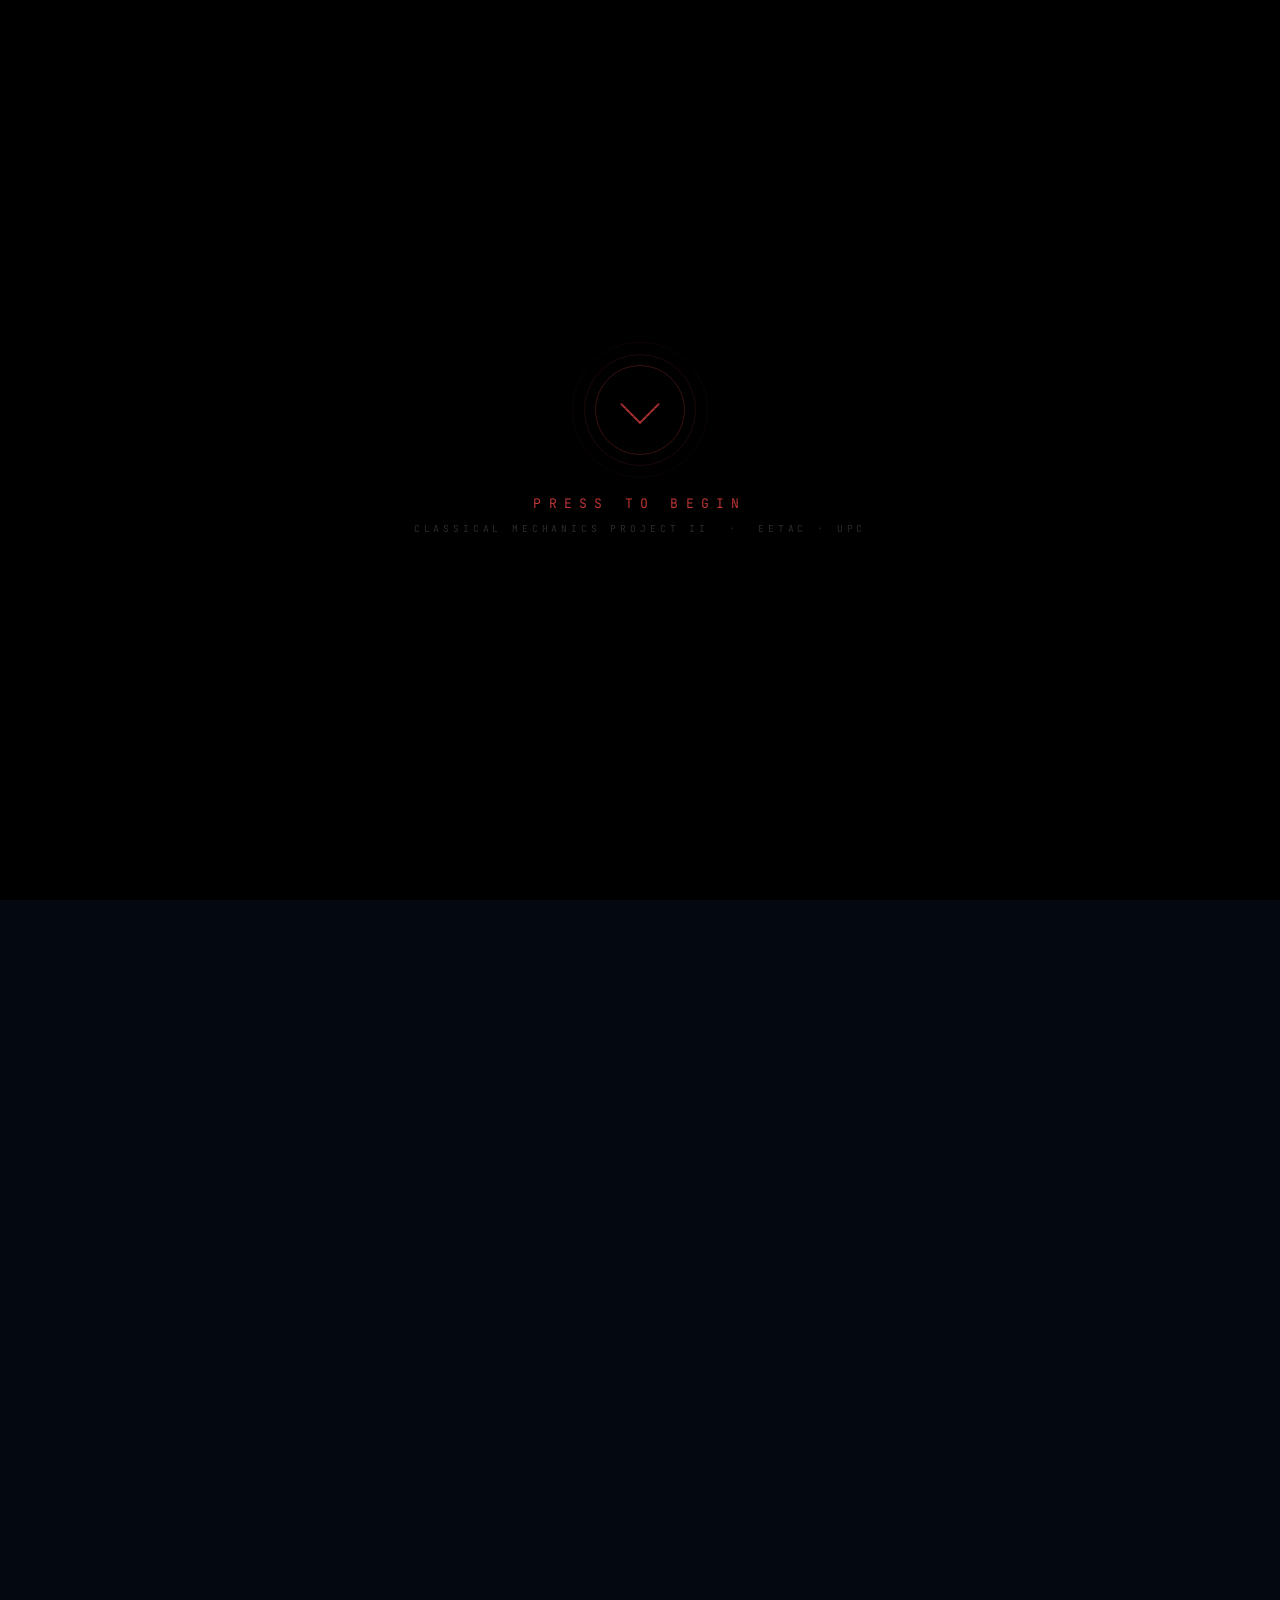
==== index.html @ a5841ac9 "Initial release — 3D Rocket Trajectory Simulation Immersive landing page with cinematic intro sequen" ====
<!DOCTYPE html>
<html lang="es">
<head>
  <meta charset="UTF-8">
  <meta name="viewport" content="width=device-width, initial-scale=1.0">
  <title>3D Rocket Trajectory Simulation — EETAC · UPC</title>
  <link rel="preconnect" href="https://fonts.googleapis.com">
  <link rel="preconnect" href="https://fonts.gstatic.com" crossorigin>
  <link href="https://fonts.googleapis.com/css2?family=Space+Grotesk:wght@300;400;500;600;700&family=JetBrains+Mono:wght@300;400;500;700&family=Inter:wght@300;400;500;600&display=swap" rel="stylesheet">

  <style>
    /* ══════════════════════════════════════════
       RESET & TOKENS
    ══════════════════════════════════════════ */
    *, *::before, *::after { box-sizing: border-box; margin: 0; padding: 0; }

    :root {
      --black:   #040810;
      --blue:    #3b82f6;
      --orange:  #f97316;
      --cyan:    #22d3ee;
      --red:     #ef4444;
      --green:   #22c55e;
      --white:   #f1f5f9;
      --muted:   #64748b;
      --card-bg: rgba(255,255,255,0.03);
      --card-border: rgba(255,255,255,0.07);
      --T: 'Space Grotesk', sans-serif;
      --M: 'JetBrains Mono', monospace;
      --B: 'Inter', sans-serif;
    }

    html { scroll-behavior: smooth; }

    body {
      background: var(--black);
      color: var(--white);
      font-family: var(--B);
      overflow-x: hidden;
      overflow-y: hidden; /* locked until main content */
    }

    /* ══════════════════════════════════════════
       GLOBAL FADE-TO-BLACK CURTAIN
    ══════════════════════════════════════════ */
    #curtain {
      position: fixed; inset: 0;
      z-index: 960;
      background: #000;
      opacity: 0;
      pointer-events: none;
      transition: opacity 1.2s ease;
    }
    #curtain.show { opacity: 1; pointer-events: all; }

    /* ══════════════════════════════════════════
       PHASE 1 — COUNTDOWN
    ══════════════════════════════════════════ */
    /* ══════════════════════════════════════════
       SPLASH — PRESS TO BEGIN
    ══════════════════════════════════════════ */
    #splash {
      position: fixed; inset: 0;
      z-index: 1100;
      background: #000;
      display: flex;
      flex-direction: column;
      align-items: center;
      justify-content: center;
      cursor: pointer;
      transition: opacity .8s ease;
    }
    #splash.out { opacity: 0; pointer-events: none; }

    /* scanlines */
    #splash::after {
      content: '';
      position: absolute; inset: 0;
      background: repeating-linear-gradient(
        0deg, transparent, transparent 3px,
        rgba(0,0,0,0.18) 3px, rgba(0,0,0,0.18) 4px
      );
      pointer-events: none;
    }

    .splash-ring {
      width: 90px; height: 90px;
      border-radius: 50%;
      border: 1px solid rgba(239,68,68,.25);
      display: flex; align-items: center; justify-content: center;
      position: relative;
      margin-bottom: 2.5rem;
    }
    .splash-ring::before {
      content: '';
      position: absolute; inset: -12px;
      border-radius: 50%;
      border: 1px solid rgba(239,68,68,.12);
      animation: splashPulse 2.2s ease-in-out infinite;
    }
    .splash-ring::after {
      content: '';
      position: absolute; inset: -24px;
      border-radius: 50%;
      border: 1px solid rgba(239,68,68,.06);
      animation: splashPulse 2.2s ease-in-out infinite .4s;
    }
    @keyframes splashPulse {
      0%,100%{ transform:scale(1); opacity:1; }
      50%{ transform:scale(1.06); opacity:.4; }
    }
    .splash-icon {
      width: 28px; height: 28px;
      border-left: 2px solid rgba(239,68,68,.7);
      border-bottom: 2px solid rgba(239,68,68,.7);
      transform: rotate(-45deg) translate(4px, -4px);
    }

    .splash-label {
      font-family: var(--M);
      font-size: clamp(.55rem, 1.4vw, .82rem);
      letter-spacing: .55em;
      color: rgba(239,68,68,.8);
      margin-bottom: .6rem;
      animation: splashBlink 1.8s ease-in-out infinite;
    }
    @keyframes splashBlink {
      0%,100%{ opacity:1; } 50%{ opacity:.35; }
    }
    .splash-sub {
      font-family: var(--M);
      font-size: clamp(.42rem, 1vw, .6rem);
      letter-spacing: .4em;
      color: rgba(241,245,249,.18);
      text-align: center;
    }

    /* ══════════════════════════════════════════ */

    #phase-countdown {
      position: fixed; inset: 0;
      z-index: 1000;
      background: #000;
      display: flex;
      flex-direction: column;
      align-items: center;
      justify-content: center;
      transition: opacity 1s ease;
    }
    #phase-countdown.out { opacity: 0; pointer-events: none; }

    /* scanline texture */
    #phase-countdown::after {
      content: '';
      position: absolute; inset: 0;
      background: repeating-linear-gradient(
        0deg, transparent, transparent 3px,
        rgba(0,0,0,0.18) 3px, rgba(0,0,0,0.18) 4px
      );
      pointer-events: none;
    }

    /* subtle flicker */
    @keyframes flicker {
      0%,100%{opacity:1} 92%{opacity:1} 93%{opacity:.85} 94%{opacity:1} 97%{opacity:.9} 98%{opacity:1}
    }
    #phase-countdown { animation: flicker 5s infinite; }

    #cd-eyebrow {
      font-family: var(--M);
      font-size: clamp(.55rem, 1.4vw, .85rem);
      letter-spacing: .55em;
      color: rgba(239,68,68,.6);
      margin-bottom: .8rem;
    }

    #cd-number {
      font-family: var(--M);
      font-size: clamp(8rem, 22vw, 20rem);
      font-weight: 700;
      line-height: 1;
      color: var(--red);
      text-shadow: 0 0 40px rgba(239,68,68,.9), 0 0 90px rgba(239,68,68,.45);
      transition: color .3s, text-shadow .3s;
      position: relative; z-index: 1;
    }

    #cd-number.flash {
      animation: cdFlash .12s ease;
    }
    @keyframes cdFlash {
      50% { opacity: .25; }
    }

    #cd-number.go {
      color: var(--green);
      text-shadow: 0 0 40px rgba(34,197,94,.9), 0 0 90px rgba(34,197,94,.4);
    }

    #cd-footer {
      font-family: var(--M);
      font-size: clamp(.5rem, 1.1vw, .7rem);
      letter-spacing: .35em;
      color: rgba(241,245,249,.18);
      margin-top: 2rem;
      text-align: center;
    }

    /* ══════════════════════════════════════════
       PHASE 2 — COCKPIT
    ══════════════════════════════════════════ */
    #phase-cockpit {
      position: fixed; inset: 0;
      z-index: 900;
      opacity: 0;
      pointer-events: none;
      transition: opacity 1.4s ease;
    }
    #phase-cockpit.in { opacity: 1; pointer-events: all; }

    #cockpit-bg {
      position: absolute; inset: 0;
      background: url('fotocabina.jpeg') center center / cover no-repeat;
    }

    /* dark vignette */
    #cockpit-bg::after {
      content: '';
      position: absolute; inset: 0;
      background: radial-gradient(ellipse at 50% 60%, transparent 30%, rgba(4,8,16,.75) 100%);
    }

    /* top status bar */
    #cockpit-status {
      position: absolute;
      top: 4%;
      left: 50%;
      transform: translateX(-50%);
      text-align: center;
      z-index: 2;
    }
    #cockpit-status .sys {
      font-family: var(--M);
      font-size: clamp(.45rem, 1.1vw, .7rem);
      letter-spacing: .45em;
      color: rgba(34,197,94,.85);
      margin-bottom: .25rem;
    }
    #cockpit-status .mission {
      font-family: var(--M);
      font-size: clamp(.4rem, 1vw, .65rem);
      letter-spacing: .35em;
      color: rgba(241,245,249,.3);
    }

    /* ignition button area — positioned over the ignition button in the photo */
    #ignition-wrap {
      position: absolute;
      right: 17%;
      bottom: 14%;
      z-index: 2;
      display: flex;
      flex-direction: column;
      align-items: center;
      gap: .6rem;
    }

    #ignition-prompt {
      font-family: var(--M);
      font-size: clamp(.38rem, .95vw, .62rem);
      letter-spacing: .3em;
      color: rgba(249,115,22,.9);
      text-align: center;
      animation: promptPulse 1.8s ease-in-out infinite;
    }
    @keyframes promptPulse {
      0%,100%{opacity:1} 50%{opacity:.3}
    }

    #ignition-btn {
      width: clamp(58px, 7.5vw, 96px);
      height: clamp(58px, 7.5vw, 96px);
      border-radius: 50%;
      border: 2px solid rgba(249,115,22,.85);
      background: rgba(249,115,22,.12);
      color: var(--orange);
      font-family: var(--M);
      font-size: clamp(.38rem, .9vw, .6rem);
      font-weight: 700;
      letter-spacing: .08em;
      cursor: pointer;
      position: relative;
      transition: background .2s, box-shadow .2s, transform .15s;
      outline: none;
    }
    #ignition-btn::before,
    #ignition-btn::after {
      content: '';
      position: absolute;
      border-radius: 50%;
      border: 1px solid rgba(249,115,22,.35);
      inset: -9px;
      animation: igPulse 2s ease-in-out infinite;
    }
    #ignition-btn::after {
      inset: -18px;
      border-color: rgba(249,115,22,.18);
      animation-delay: .35s;
    }
    @keyframes igPulse {
      0%,100%{ transform:scale(1); opacity:1; }
      50%{ transform:scale(1.08); opacity:.45; }
    }
    #ignition-btn:hover {
      background: rgba(249,115,22,.3);
      box-shadow: 0 0 28px rgba(249,115,22,.55);
    }
    #ignition-btn:active { transform: scale(.93); }

    /* cockpit shake */
    @keyframes shake {
      0%   {transform:translate(0,0)rotate(0)}
      10%  {transform:translate(-6px,-3px)rotate(-.5deg)}
      20%  {transform:translate(6px,4px)rotate(.5deg)}
      30%  {transform:translate(-5px,6px)rotate(-.4deg)}
      40%  {transform:translate(5px,-5px)rotate(.4deg)}
      50%  {transform:translate(-7px,3px)rotate(-.6deg)}
      60%  {transform:translate(7px,-3px)rotate(.6deg)}
      70%  {transform:translate(-4px,5px)rotate(-.3deg)}
      80%  {transform:translate(4px,-6px)rotate(.3deg)}
      90%  {transform:translate(-5px,4px)rotate(-.4deg)}
      100% {transform:translate(0,0)rotate(0)}
    }
    #phase-cockpit.shake { animation: shake .85s ease-in-out; }

    /* ══════════════════════════════════════════
       PHASE 3 — LAUNCH VIDEO (VIDDEF)
    ══════════════════════════════════════════ */
    #phase-video {
      position: fixed; inset: 0;
      z-index: 800;
      background: #000;
      opacity: 0;
      pointer-events: none;
      transition: opacity 1s ease;
    }
    #phase-video.in { opacity: 1; pointer-events: all; }

    #viddef {
      width: 100%; height: 100%;
      object-fit: cover;
      display: block;
    }

    /* ══════════════════════════════════════════
       NAV
    ══════════════════════════════════════════ */
    nav {
      position: fixed; top: 0; left: 0; right: 0;
      z-index: 500;
      padding: 1.1rem 2rem;
      display: flex;
      align-items: center;
      justify-content: space-between;
      opacity: 0;
      transform: translateY(-16px);
      transition: opacity .6s ease, transform .6s ease, background .4s;
    }
    nav.show { opacity: 1; transform: translateY(0); }
    nav.scrolled {
      background: rgba(4,8,16,.85);
      backdrop-filter: blur(14px);
      border-bottom: 1px solid rgba(255,255,255,.05);
    }
    .nav-logo {
      font-family: var(--M);
      font-size: .72rem;
      letter-spacing: .3em;
      color: var(--blue);
    }
    .nav-links { display: flex; gap: 2rem; list-style: none; }
    .nav-links a {
      font-family: var(--M);
      font-size: .62rem;
      letter-spacing: .25em;
      color: var(--muted);
      text-decoration: none;
      text-transform: uppercase;
      transition: color .2s;
    }
    .nav-links a:hover { color: var(--white); }
    @media(max-width:640px){ .nav-links{display:none;} }

    /* ══════════════════════════════════════════
       MAIN CONTENT
    ══════════════════════════════════════════ */
    #main {
      opacity: 0;
      transition: opacity 1.4s ease;
    }
    #main.show { opacity: 1; }

    /* ══════════════════════════════════════════
       HERO
    ══════════════════════════════════════════ */
    #hero {
      position: relative;
      height: 100vh;
      display: flex;
      flex-direction: column;
      align-items: center;
      justify-content: center;
      overflow: hidden;
    }
    #hero-video {
      position: absolute; inset: 0;
      width: 100%; height: 100%;
      object-fit: cover;
      opacity: .55;
    }
    #hero-grad {
      position: absolute; inset: 0;
      background: linear-gradient(
        to bottom,
        rgba(4,8,16,.4) 0%,
        rgba(4,8,16,.05) 45%,
        rgba(4,8,16,.85) 100%
      );
    }
    #hero-body {
      position: relative; z-index: 2;
      text-align: center;
      padding: 2rem;
      max-width: 900px;
    }

    .h-eyebrow {
      font-family: var(--M);
      font-size: clamp(.55rem,1.4vw,.82rem);
      letter-spacing: .5em;
      color: var(--blue);
      margin-bottom: 1.4rem;
      opacity: 0; transform: translateY(18px);
      transition: all .8s ease .2s;
    }
    .h-eyebrow.show { opacity:1; transform:translateY(0); }

    .h-title {
      font-family: var(--T);
      font-size: clamp(2.4rem,7.5vw,6rem);
      font-weight: 700;
      line-height: 1.04;
      letter-spacing: -.02em;
      margin-bottom: .9rem;
      opacity: 0; transform: translateY(28px);
      transition: all .9s ease .45s;
    }
    .h-title.show { opacity:1; transform:translateY(0); }

    .h-sub {
      font-family: var(--M);
      font-size: clamp(.65rem,1.8vw,1rem);
      color: var(--muted);
      letter-spacing: .25em;
      margin-bottom: 1.8rem;
      opacity: 0; transform: translateY(18px);
      transition: all .8s ease .65s;
    }
    .h-sub.show { opacity:1; transform:translateY(0); }

    .h-authors {
      font-family: var(--M);
      font-size: clamp(.5rem,1.1vw,.7rem);
      color: rgba(241,245,249,.28);
      letter-spacing: .14em;
      line-height: 1.8;
      opacity: 0;
      transition: opacity .8s ease .85s;
    }
    .h-authors.show { opacity:1; }

    .scroll-hint {
      position: absolute; bottom: 2rem; left: 50%;
      transform: translateX(-50%);
      z-index: 2;
      display: flex; flex-direction: column; align-items: center; gap: .4rem;
      opacity: 0;
      animation: hintIn 1s ease 3s forwards;
    }
    @keyframes hintIn { to{opacity:1;} }
    .scroll-hint span {
      font-family: var(--M);
      font-size: .58rem;
      letter-spacing: .35em;
      color: rgba(241,245,249,.32);
    }
    .chevron {
      width: 18px; height: 18px;
      border-right: 2px solid rgba(241,245,249,.3);
      border-bottom: 2px solid rgba(241,245,249,.3);
      transform: rotate(45deg);
      animation: chevBounce 1.6s ease-in-out infinite;
    }
    @keyframes chevBounce {
      0%,100%{transform:rotate(45deg) translateY(0);opacity:1;}
      50%{transform:rotate(45deg) translateY(7px);opacity:.4;}
    }

    /* ══════════════════════════════════════════
       SHARED SECTION STYLES
    ══════════════════════════════════════════ */
    .section {
      max-width: 1200px;
      margin: 0 auto;
      padding: 6rem 2rem;
    }
    .section-label {
      font-family: var(--M);
      font-size: .68rem;
      letter-spacing: .5em;
      color: var(--blue);
      text-transform: uppercase;
      margin-bottom: .9rem;
    }
    .section-title {
      font-family: var(--T);
      font-size: clamp(1.9rem,4.5vw,3.2rem);
      font-weight: 700;
      line-height: 1.1;
      margin-bottom: 1.2rem;
    }
    .section-bar {
      width: 48px; height: 2px;
      background: var(--blue);
      margin-bottom: 2.8rem;
    }
    p { line-height: 1.75; color: rgba(241,245,249,.65); }
    strong { color: var(--white); }

    /* reveal-on-scroll */
    .reveal {
      opacity: 0; transform: translateY(28px);
      transition: opacity .7s ease, transform .7s ease;
    }
    .reveal.on { opacity:1; transform:translateY(0); }

    /* ══════════════════════════════════════════
       STATS BAR
    ══════════════════════════════════════════ */
    #stats {
      border-top: 1px solid rgba(59,130,246,.12);
      border-bottom: 1px solid rgba(59,130,246,.12);
      background: rgba(59,130,246,.025);
      padding: 3.5rem 2rem;
    }
    .stats-grid {
      max-width: 1200px; margin: 0 auto;
      display: grid;
      grid-template-columns: repeat(auto-fit, minmax(180px, 1fr));
      gap: 2rem;
      text-align: center;
    }
    .stat-val {
      font-family: var(--M);
      font-size: clamp(1.9rem,4.5vw,3rem);
      font-weight: 700;
      color: var(--blue);
      line-height: 1;
      margin-bottom: .45rem;
    }
    .stat-val .unit { font-size: .55em; color: var(--muted); margin-left: .15em; }
    .stat-lbl {
      font-family: var(--M);
      font-size: .62rem;
      letter-spacing: .3em;
      color: var(--muted);
      text-transform: uppercase;
    }

    /* ══════════════════════════════════════════
       PHYSICAL MODEL
    ══════════════════════════════════════════ */
    #model .inner {
      display: grid;
      grid-template-columns: 1fr 280px;
      gap: 4rem;
      align-items: start;
    }
    @media(max-width:800px){ #model .inner{grid-template-columns:1fr;} }

    .force-table {
      width: 100%; border-collapse: collapse;
      font-family: var(--M);
      font-size: .82rem;
      margin-top: 1.5rem;
    }
    .force-table th {
      text-align: left;
      padding: .65rem 1rem;
      font-size: .6rem;
      letter-spacing: .3em;
      color: var(--muted);
      border-bottom: 1px solid rgba(255,255,255,.06);
      text-transform: uppercase;
    }
    .force-table td {
      padding: .9rem 1rem;
      border-bottom: 1px solid rgba(255,255,255,.04);
      vertical-align: top;
    }
    .force-table td:first-child { color: var(--blue); font-weight: 500; width: 32%; }
    .force-table td:last-child  { color: rgba(241,245,249,.65); font-size: .76rem; }

    /* ══════════════════════════════════════════
       PARAMS MINI GRID
    ══════════════════════════════════════════ */
    .params-grid {
      display: grid;
      grid-template-columns: repeat(auto-fill, minmax(170px, 1fr));
      gap: 1rem;
      margin-top: 2rem;
    }
    .param-card {
      background: var(--card-bg);
      border: 1px solid var(--card-border);
      border-radius: 10px;
      padding: 1.1rem 1.2rem;
      transition: border-color .25s, box-shadow .25s;
    }
    .param-card:hover {
      border-color: rgba(59,130,246,.35);
      box-shadow: 0 0 22px rgba(59,130,246,.08);
    }
    .param-lbl {
      font-family: var(--M);
      font-size: .58rem;
      letter-spacing: .25em;
      color: var(--muted);
      margin-bottom: .4rem;
      text-transform: uppercase;
    }
    .param-val {
      font-family: var(--M);
      font-size: 1.3rem;
      font-weight: 700;
      color: var(--white);
    }
    .param-val .u { font-size: .65em; color: var(--muted); margin-left: .1em; }

    /* ══════════════════════════════════════════
       RESULTS
    ══════════════════════════════════════════ */
    .results-grid {
      display: grid;
      grid-template-columns: repeat(auto-fit, minmax(320px,1fr));
      gap: 1.5rem;
    }
    .res-card {
      background: var(--card-bg);
      border: 1px solid var(--card-border);
      border-radius: 12px;
      overflow: hidden;
      transition: border-color .28s, transform .28s, box-shadow .28s;
      cursor: zoom-in;
    }
    .res-card:hover {
      border-color: rgba(59,130,246,.4);
      box-shadow: 0 0 32px rgba(59,130,246,.1);
      transform: translateY(-5px);
    }
    .res-card img { width: 100%; display: block; }
    .res-card-lbl {
      padding: .9rem 1.1rem;
      font-family: var(--M);
      font-size: .65rem;
      letter-spacing: .2em;
      color: var(--muted);
      text-transform: uppercase;
    }

    /* ══════════════════════════════════════════
       ANALYSIS / TASKS
    ══════════════════════════════════════════ */
    .tabs {
      display: flex; gap: .5rem; flex-wrap: wrap;
      margin-bottom: 2rem;
    }
    .tab-btn {
      font-family: var(--M);
      font-size: .65rem;
      letter-spacing: .18em;
      text-transform: uppercase;
      padding: .55rem 1.1rem;
      border: 1px solid rgba(255,255,255,.1);
      background: transparent;
      color: var(--muted);
      cursor: pointer;
      border-radius: 6px;
      transition: all .2s;
    }
    .tab-btn:hover { border-color: var(--blue); color: var(--white); }
    .tab-btn.on {
      background: rgba(59,130,246,.14);
      border-color: var(--blue);
      color: var(--blue);
    }
    .tab-panel { display: none; }
    .tab-panel.on {
      display: grid;
      grid-template-columns: 1fr 1fr;
      gap: 3rem;
      align-items: start;
    }
    @media(max-width:700px){ .tab-panel.on{grid-template-columns:1fr;} }

    .insight {
      background: rgba(249,115,22,.07);
      border: 1px solid rgba(249,115,22,.2);
      border-radius: 8px;
      padding: 1.1rem 1.2rem;
      margin-top: 1.4rem;
    }
    .insight-lbl {
      font-family: var(--M);
      font-size: .6rem;
      letter-spacing: .3em;
      color: var(--orange);
      margin-bottom: .45rem;
    }
    .insight p { font-size: .87rem; color: rgba(241,245,249,.78); }

    .data-tbl {
      width: 100%; border-collapse: collapse;
      font-family: var(--M);
      font-size: .78rem;
    }
    .data-tbl th {
      text-align: left;
      padding: .55rem .8rem;
      font-size: .6rem;
      letter-spacing: .25em;
      color: var(--muted);
      border-bottom: 1px solid rgba(255,255,255,.06);
      text-transform: uppercase;
    }
    .data-tbl td {
      padding: .7rem .8rem;
      border-bottom: 1px solid rgba(255,255,255,.04);
      color: rgba(241,245,249,.7);
    }
    .data-tbl td.hl { color: var(--blue); font-weight: 600; }

    /* ══════════════════════════════════════════
       BONUS — ISS MISSION
    ══════════════════════════════════════════ */
    #bonus {
      background: linear-gradient(135deg,rgba(34,211,238,.03) 0%,transparent 55%);
      border-top: 1px solid rgba(34,211,238,.1);
      border-bottom: 1px solid rgba(34,211,238,.06);
      padding: 6rem 2rem;
    }
    .bonus-inner { max-width: 1200px; margin: 0 auto; }

    .bonus-header {
      display: grid;
      grid-template-columns: 1fr auto;
      gap: 2rem;
      align-items: start;
      margin-bottom: 4rem;
    }
    @media(max-width:700px){ .bonus-header{grid-template-columns:1fr;} }

    .bonus-kpis {
      display: flex; flex-direction: column; gap: .8rem;
      text-align: right;
    }
    .bkpi-val {
      font-family: var(--M);
      font-size: clamp(1.2rem,2.5vw,1.55rem);
      font-weight: 700;
      color: var(--cyan);
    }
    .bkpi-lbl {
      font-family: var(--M);
      font-size: .58rem;
      letter-spacing: .28em;
      color: var(--muted);
      display: block;
    }

    /* timeline */
    .timeline { position: relative; display: flex; flex-direction: column; }
    .timeline::before {
      content: '';
      position: absolute;
      left: 19px; top: 0; bottom: 0; width: 1px;
      background: linear-gradient(to bottom, var(--cyan), rgba(34,211,238,.08));
    }
    .tl-phase {
      display: grid;
      grid-template-columns: 40px 1fr;
      gap: 1.4rem;
      padding-bottom: 2.4rem;
      align-items: start;
    }
    .tl-dot {
      width: 40px; height: 40px;
      border-radius: 50%;
      border: 2px solid var(--cyan);
      background: var(--black);
      display: flex; align-items: center; justify-content: center;
      font-family: var(--M);
      font-size: .68rem;
      font-weight: 700;
      color: var(--cyan);
      flex-shrink: 0;
      position: relative; z-index: 1;
    }
    .tl-dot.done {
      background: rgba(34,211,238,.1);
      box-shadow: 0 0 16px rgba(34,211,238,.3);
    }
    .tl-lbl {
      font-family: var(--M);
      font-size: .6rem;
      letter-spacing: .3em;
      color: var(--cyan);
      margin-bottom: .25rem;
      text-transform: uppercase;
    }
    .tl-title {
      font-family: var(--T);
      font-size: 1.05rem;
      font-weight: 600;
      margin-bottom: .3rem;
    }
    .tl-detail {
      font-family: var(--M);
      font-size: .76rem;
      color: rgba(241,245,249,.45);
    }

    /* ══════════════════════════════════════════
       TEAM
    ══════════════════════════════════════════ */
    .team-grid {
      display: grid;
      grid-template-columns: repeat(auto-fill, minmax(150px,1fr));
      gap: 1.4rem;
      margin-top: 2.8rem;
    }
    .team-card {
      background: var(--card-bg);
      border: 1px solid var(--card-border);
      border-radius: 12px;
      padding: 1.5rem 1rem 1.2rem;
      text-align: center;
      transition: all .28s;
    }
    .team-card:hover {
      border-color: rgba(59,130,246,.3);
      background: rgba(59,130,246,.05);
      transform: translateY(-4px);
    }
    .avatar {
      width: 80px; height: 80px;
      border-radius: 50%;
      border: 2px solid rgba(59,130,246,.3);
      margin: 0 auto 1rem;
      overflow: hidden;
      box-shadow: 0 0 20px rgba(59,130,246,.12);
      transition: border-color .28s, box-shadow .28s;
    }
    .team-card:hover .avatar {
      border-color: rgba(59,130,246,.7);
      box-shadow: 0 0 28px rgba(59,130,246,.25);
    }
    .avatar img {
      width: 100%; height: 100%;
      object-fit: cover;
      object-position: center top;
      display: block;
    }
    .team-name {
      font-family: var(--T);
      font-size: .88rem;
      font-weight: 600;
    }

    /* ══════════════════════════════════════════
       FOOTER
    ══════════════════════════════════════════ */
    footer {
      border-top: 1px solid rgba(255,255,255,.05);
      padding: 3.5rem 2rem;
      text-align: center;
      font-family: var(--M);
    }
    .ft-uni { font-size: .88rem; font-weight: 500; margin-bottom: .4rem; }
    .ft-info {
      font-size: .65rem;
      letter-spacing: .2em;
      color: var(--muted);
      margin-bottom: .25rem;
    }
    .ft-copy {
      margin-top: 1.5rem;
      font-size: .6rem;
      letter-spacing: .2em;
      color: rgba(241,245,249,.15);
    }
    .ft-ai {
      margin-top: 1.2rem;
      padding: .75rem 1.5rem;
      border: 1px solid rgba(255,255,255,.05);
      border-radius: 8px;
      display: inline-block;
      font-size: .62rem;
      letter-spacing: .05em;
      color: rgba(241,245,249,.25);
      line-height: 1.6;
      max-width: 600px;
    }
    .ft-ai::before {
      content: '✦ ';
      color: rgba(59,130,246,.4);
    }

    /* ══════════════════════════════════════════
       LIGHTBOX
    ══════════════════════════════════════════ */
    #lightbox {
      position: fixed; inset: 0;
      z-index: 2000;
      background: rgba(4,8,16,.92);
      backdrop-filter: blur(16px);
      display: flex; align-items: center; justify-content: center;
      opacity: 0; pointer-events: none;
      transition: opacity .3s;
    }
    #lightbox.show { opacity: 1; pointer-events: all; cursor: zoom-out; }
    #lightbox img { max-width: 92vw; max-height: 88vh; border-radius: 8px; }
  </style>
</head>
<body>

<!-- ── SPLASH ─────────────────────────────────── -->
<div id="splash" onclick="beginExperience()">
  <div class="splash-ring"><div class="splash-icon"></div></div>
  <div class="splash-label">PRESS TO BEGIN</div>
  <div class="splash-sub">CLASSICAL MECHANICS PROJECT II &nbsp;·&nbsp; EETAC · UPC</div>
</div>

<!-- ── GLOBAL CURTAIN ────────────────────────── -->
<div id="curtain"></div>

<!-- ── LIGHTBOX ─────────────────────────────── -->
<div id="lightbox" onclick="closeLightbox()">
  <img id="lb-img" src="" alt="">
</div>

<!-- ════════════════════════════════════════════
     PHASE 1 — COUNTDOWN
════════════════════════════════════════════ -->
<div id="phase-countdown">
  <div id="cd-eyebrow">T MINUS</div>
  <div id="cd-number">10</div>
  <div id="cd-footer">CLASSICAL MECHANICS PROJECT II &nbsp;·&nbsp; EETAC · UPC<br>3D ROCKET TRAJECTORY SIMULATION</div>
</div>

<!-- ════════════════════════════════════════════
     PHASE 2 — COCKPIT
════════════════════════════════════════════ -->
<div id="phase-cockpit">
  <div id="cockpit-bg"></div>

  <div id="cockpit-status">
    <div class="sys">● ALL SYSTEMS NOMINAL</div>
    <div class="mission">MISSION CONTROL &nbsp;·&nbsp; CLASSICAL MECHANICS PROJECT II</div>
  </div>

  <div id="ignition-wrap">
    <div id="ignition-prompt">IGNITION SEQUENCE&nbsp;&nbsp;·&nbsp;&nbsp;AWAITING AUTHORIZATION</div>
    <button id="ignition-btn" onclick="fireIgnition()">IGNITE</button>
  </div>
</div>

<!-- ════════════════════════════════════════════
     PHASE 3 — LAUNCH VIDEO (VIDDEF)
════════════════════════════════════════════ -->
<div id="phase-video">
  <video id="viddef" src="VIDDEF.mp4" playsinline></video>
</div>

<!-- ════════════════════════════════════════════
     NAV
════════════════════════════════════════════ -->
<nav id="nav">
  <div class="nav-logo">MSAT &nbsp;·&nbsp; PROJ I</div>
  <ul class="nav-links">
    <li><a href="#hero">Home</a></li>
    <li><a href="#model">Model</a></li>
    <li><a href="#results">Results</a></li>
    <li><a href="#analysis">Analysis</a></li>
    <li><a href="#bonus">Bonus ISS</a></li>
    <li><a href="#team">Team</a></li>
    <li><a href="code.html" style="color:var(--accent);border:1px solid rgba(74,158,255,.35);border-radius:5px;padding:.2rem .65rem;font-size:.78rem;">Source Code</a></li>
  </ul>
</nav>

<!-- ════════════════════════════════════════════
     MAIN CONTENT
════════════════════════════════════════════ -->
<div id="main">

  <!-- ── HERO ─────────────────────────────── -->
  <section id="hero">
    <video id="hero-video"
      src="Enciende_motores_deja_nave_est%C3%A1tica_202605281829.mp4"
      autoplay loop muted playsinline>
    </video>
    <div id="hero-grad"></div>
    <div id="hero-body">
      <div class="h-eyebrow" id="he">EETAC &nbsp;·&nbsp; UPC &nbsp;·&nbsp; CLASSICAL MECHANICS</div>
      <h1 class="h-title" id="ht">3D ROCKET TRAJECTORY<br>SIMULATION</h1>
      <div class="h-sub" id="hs">CLASSICAL MECHANICS &nbsp;·&nbsp; PROJECT I</div>
      <div class="h-authors" id="ha">
        Rubén Praena &nbsp;·&nbsp; Claudia Ros &nbsp;·&nbsp; Miguel Sanz<br>
        Elishka Mrázek &nbsp;·&nbsp; Joel García &nbsp;·&nbsp; Giulia Latorre
      </div>
    </div>
    <div class="scroll-hint">
      <span>SCROLL</span>
      <div class="chevron"></div>
    </div>
  </section>

  <!-- ── STATS ─────────────────────────────── -->
  <div id="stats">
    <div class="stats-grid">
      <div class="reveal">
        <div class="stat-val">
          <span class="counter" data-target="11278" data-dec="0">0</span><span class="unit">m</span>
        </div>
        <div class="stat-lbl">Max Altitude</div>
      </div>
      <div class="reveal">
        <div class="stat-val">
          <span class="counter" data-target="353" data-dec="0">0</span><span class="unit">m/s</span>
        </div>
        <div class="stat-lbl">Peak Speed</div>
      </div>
      <div class="reveal">
        <div class="stat-val">
          <span class="counter" data-target="227.7" data-dec="1">0</span><span class="unit">s</span>
        </div>
        <div class="stat-lbl">Flight Time</div>
      </div>
      <div class="reveal">
        <div class="stat-val">
          <span class="counter" data-target="413" data-dec="0">0</span><span class="unit">km</span>
        </div>
        <div class="stat-lbl">ISS Altitude (Bonus)</div>
      </div>
    </div>
  </div>

  <!-- ── PHYSICAL MODEL ────────────────────── -->
  <section id="model" class="section">
    <div class="inner">
      <div>
        <div class="section-label reveal">Physical Model</div>
        <h2 class="section-title reveal">Equations<br>of Motion</h2>
        <div class="section-bar reveal"></div>
        <p class="reveal">
          3D simulation using <strong>explicit Euler integration</strong> with
          time step dt&nbsp;=&nbsp;0.1&nbsp;s. The rocket is launched vertically
          from the equator in a local inertial reference frame
          (x&nbsp;=&nbsp;East, y&nbsp;=&nbsp;North, z&nbsp;=&nbsp;Up).
        </p>
        <table class="force-table reveal">
          <thead>
            <tr><th>Force</th><th>Expression</th></tr>
          </thead>
          <tbody>
            <tr><td>Gravity</td><td>g(z) = −GM / (R+z)² ẑ</td></tr>
            <tr><td>Drag</td><td>F<sub>D</sub> = −½ C<sub>d</sub> A ρ(z) |v| v</td></tr>
            <tr><td>Thrust</td><td>F<sub>T</sub> = T ẑ &nbsp;&nbsp;(t &lt; t<sub>burn</sub>)</td></tr>
            <tr><td>Coriolis</td><td>a<sub>C</sub> = −2 ω⃗ × v⃗</td></tr>
          </tbody>
        </table>
      </div>

      <!-- SVG rocket diagram -->
      <div class="reveal" style="display:flex;align-items:center;justify-content:center;">
        <svg viewBox="0 0 220 390" width="220" height="390" xmlns="http://www.w3.org/2000/svg">
          <defs>
            <marker id="ao" markerWidth="7" markerHeight="7" refX="5.5" refY="3" orient="auto">
              <path d="M0,0 L0,6 L7,3z" fill="#f97316"/>
            </marker>
            <marker id="ar" markerWidth="7" markerHeight="7" refX="5.5" refY="3" orient="auto">
              <path d="M0,0 L0,6 L7,3z" fill="#ef4444"/>
            </marker>
            <marker id="ab" markerWidth="7" markerHeight="7" refX="5.5" refY="3" orient="auto">
              <path d="M0,0 L0,6 L7,3z" fill="#3b82f6"/>
            </marker>
            <marker id="ac" markerWidth="7" markerHeight="7" refX="5.5" refY="3" orient="auto">
              <path d="M0,0 L0,6 L7,3z" fill="#22d3ee"/>
            </marker>
            <marker id="aw" markerWidth="7" markerHeight="7" refX="5.5" refY="3" orient="auto">
              <path d="M0,0 L0,6 L7,3z" fill="rgba(241,245,249,.4)"/>
            </marker>
          </defs>
          <g transform="translate(110,195)">
            <!-- velocity -->
            <line x1="0" y1="-55" x2="0" y2="-140" stroke="rgba(241,245,249,.35)" stroke-width="1.5" stroke-dasharray="4,3" marker-end="url(#aw)"/>
            <text x="6" y="-100" fill="rgba(241,245,249,.35)" font-family="JetBrains Mono,monospace" font-size="10">v⃗</text>
            <!-- drag -->
            <line x1="26" y1="-130" x2="26" y2="-65" stroke="#3b82f6" stroke-width="2" marker-end="url(#ab)"/>
            <text x="33" y="-102" fill="#3b82f6" font-family="JetBrains Mono,monospace" font-size="10">DRAG</text>
            <!-- coriolis -->
            <line x1="-22" y1="-18" x2="-92" y2="-18" stroke="#22d3ee" stroke-width="2" marker-end="url(#ac)"/>
            <text x="-90" y="-28" fill="#22d3ee" font-family="JetBrains Mono,monospace" font-size="9">CORIOLIS</text>
            <!-- gravity -->
            <line x1="-26" y1="38" x2="-26" y2="108" stroke="#ef4444" stroke-width="2" marker-end="url(#ar)"/>
            <text x="-72" y="88" fill="#ef4444" font-family="JetBrains Mono,monospace" font-size="9">GRAVITY</text>
            <!-- thrust -->
            <line x1="0" y1="96" x2="0" y2="165" stroke="#f97316" stroke-width="2.5" marker-end="url(#ao)"/>
            <text x="7" y="150" fill="#f97316" font-family="JetBrains Mono,monospace" font-size="10">THRUST</text>
            <!-- rocket: nose -->
            <polygon points="0,-55 -17,-15 17,-15" fill="#1e293b" stroke="#3b82f6" stroke-width="1.5"/>
            <!-- body -->
            <rect x="-17" y="-15" width="34" height="110" rx="2" fill="#0f172a" stroke="#3b82f6" stroke-width="1.5"/>
            <!-- window -->
            <circle cx="0" cy="20" r="7" fill="#1e3a5f" stroke="#3b82f6" stroke-width="1"/>
            <!-- fins -->
            <polygon points="-17,95 -34,122 -17,108" fill="#0f172a" stroke="#3b82f6" stroke-width="1"/>
            <polygon points="17,95 34,122 17,108" fill="#0f172a" stroke="#3b82f6" stroke-width="1"/>
            <!-- engine glow -->
            <ellipse cx="0" cy="98" rx="9" ry="4" fill="#f97316" opacity=".8"/>
            <ellipse cx="0" cy="104" rx="6" ry="9" fill="#f97316" opacity=".3"/>
          </g>
          <!-- ground -->
          <line x1="25" y1="355" x2="195" y2="355" stroke="rgba(241,245,249,.08)" stroke-width="1" stroke-dasharray="4,4"/>
          <text x="35" y="369" fill="rgba(241,245,249,.18)" font-family="JetBrains Mono,monospace" font-size="8.5" letter-spacing="2">ECUADOR · z=0</text>
        </svg>
      </div>
    </div>

    <!-- Rocket params -->
    <div style="margin-top:4rem;">
      <div class="section-label reveal">Rocket Parameters — Base Case</div>
      <div class="params-grid">
        <div class="param-card reveal"><div class="param-lbl">Initial Mass</div><div class="param-val">100<span class="u">kg</span></div></div>
        <div class="param-card reveal"><div class="param-lbl">Propellant</div><div class="param-val">90<span class="u">kg</span></div></div>
        <div class="param-card reveal"><div class="param-lbl">Thrust</div><div class="param-val">1500<span class="u">N</span></div></div>
        <div class="param-card reveal"><div class="param-lbl">Spec. Impulse</div><div class="param-val">100<span class="u">s</span></div></div>
        <div class="param-card reveal"><div class="param-lbl">Drag Coeff.</div><div class="param-val">0.5</div></div>
        <div class="param-card reveal"><div class="param-lbl">Burn Time</div><div class="param-val">58.84<span class="u">s</span></div></div>
      </div>
    </div>
  </section>

  <!-- ── RESULTS ───────────────────────────── -->
  <section id="results" class="section" style="padding-top:0;">
    <div class="section-label reveal">Simulation Results</div>
    <h2 class="section-title reveal">Base Case —<br>T=1500 N · ISA · Coriolis ON</h2>
    <div class="section-bar reveal"></div>
    <div class="results-grid">
      <div class="res-card reveal" onclick="openLightbox('preview_base.png')">
        <img src="preview_base.png" alt="Base case — Altitude, Speed, Drag, Horizontal projection">
        <div class="res-card-lbl">Altitude · Speed · Drag · Horizontal Projection</div>
      </div>
      <div class="res-card reveal" onclick="openLightbox('preview_interactive.png')">
        <img src="preview_interactive.png" alt="Interactive preview t=0 and t=mid">
        <div class="res-card-lbl">Interactive Preview — Time Slider</div>
      </div>
      <div class="res-card reveal" onclick="openLightbox('preview_encoding_test.png')">
        <img src="preview_encoding_test.png" alt="Encoding test">
        <div class="res-card-lbl">Rendering &amp; Encoding Test</div>
      </div>
    </div>
  </section>

  <!-- ── ANALYSIS ──────────────────────────── -->
  <section id="analysis" class="section">
    <div class="section-label reveal">Parametric Analysis</div>
    <h2 class="section-title reveal">Sensitivity Tasks</h2>
    <div class="section-bar reveal"></div>

    <div class="tabs reveal">
      <button class="tab-btn on"  onclick="openTab(0)">Task 4.1 — Thrust</button>
      <button class="tab-btn"     onclick="openTab(1)">Task 4.2 — Coriolis</button>
      <button class="tab-btn"     onclick="openTab(2)">Task 4.3 — Atmosphere</button>
      <button class="tab-btn"     onclick="openTab(3)">Task 4.4 — Propellant</button>
    </div>

    <!-- 4.1 -->
    <div class="tab-panel on" id="t0">
      <div>
        <h3 style="font-family:var(--T);font-size:1.35rem;font-weight:600;margin-bottom:.8rem;">Thrust Variation</h3>
        <p>Same propellant (90 kg) and same total impulse. Thrust is varied to analyse its influence on the maximum altitude reached.</p>
        <div class="insight">
          <div class="insight-lbl">KEY INSIGHT</div>
          <p>T=3000 N reaches <strong>less altitude</strong> than T=1500 N despite the higher thrust. Faster ascent through dense air → greater drag losses. The thrust-altitude relationship is <strong>non-monotonic</strong>.</p>
        </div>
      </div>
      <div>
        <table class="data-tbl">
          <thead><tr><th>Thrust</th><th>z_max</th><th>t_burn</th><th>Notes</th></tr></thead>
          <tbody>
            <tr><td>1000 N</td><td>10.69 km</td><td>88.26 s</td><td style="color:var(--muted)">Does not reach tropopause</td></tr>
            <tr><td class="hl">1500 N</td><td class="hl">11.28 km</td><td>58.84 s</td><td class="hl">Optimal ✓</td></tr>
            <tr><td>3000 N</td><td>8.57 km</td><td>29.42 s</td><td style="color:var(--muted)">Excessive drag losses</td></tr>
          </tbody>
        </table>
      </div>
    </div>

    <!-- 4.2 -->
    <div class="tab-panel" id="t1">
      <div>
        <h3 style="font-family:var(--T);font-size:1.35rem;font-weight:600;margin-bottom:.8rem;">Coriolis Effect</h3>
        <p>Comparison between the real trajectory (with Earth's rotation) and the trajectory on a static planet. Launch from the equator.</p>
        <div class="insight">
          <div class="insight-lbl">KEY INSIGHT</div>
          <p>The Coriolis effect deflects the rocket <strong>3.04 m westward</strong> at landing. North deviation is exactly 0. Drag is <strong>711× more significant</strong> than Coriolis (impulses: 54,696 N·s vs 77 N·s).</p>
        </div>
      </div>
      <div>
        <table class="data-tbl">
          <thead><tr><th>Case</th><th>x (East)</th><th>y (North)</th></tr></thead>
          <tbody>
            <tr><td class="hl">Coriolis ON</td><td class="hl">−3.04 m</td><td>0.000 m</td></tr>
            <tr><td>Coriolis OFF</td><td>0.000 m</td><td>0.000 m</td></tr>
          </tbody>
        </table>
      </div>
    </div>

    <!-- 4.3 -->
    <div class="tab-panel" id="t2">
      <div>
        <h3 style="font-family:var(--T);font-size:1.35rem;font-weight:600;margin-bottom:.8rem;">Atmosphere Models</h3>
        <p>Comparison between the multi-layer ISA model (standard reference) and the simplified exponential model used in rapid analyses.</p>
        <div class="insight">
          <div class="insight-lbl">KEY INSIGHT</div>
          <p>Exponential model is 7.6% less dense at 0–11 km → less drag → +487 m apogee. Above 20 km it overestimates density by 32%. <strong>ISA is more realistic</strong> (error &lt;1% up to 85 km).</p>
        </div>
      </div>
      <div>
        <table class="data-tbl">
          <thead><tr><th>Model</th><th>z_max</th><th>Accuracy</th></tr></thead>
          <tbody>
            <tr><td class="hl">ISA multi-layer</td><td class="hl">11.278 km</td><td class="hl">&lt;1% up to 85 km</td></tr>
            <tr><td>Exponential</td><td>11.765 km</td><td style="color:var(--muted)">±32% above 20 km</td></tr>
          </tbody>
        </table>
      </div>
    </div>

    <!-- 4.4 -->
    <div class="tab-panel" id="t3">
      <div>
        <h3 style="font-family:var(--T);font-size:1.35rem;font-weight:600;margin-bottom:.8rem;">Propellant Mass</h3>
        <p>Fixed thrust T=1500 N. Propellant mass is varied to analyse its effect on final altitude and ascent dynamics.</p>
        <div class="insight">
          <div class="insight-lbl">KEY INSIGHT</div>
          <p>More propellant → lower initial acceleration but much longer burn. <strong>Apogee altitude grows superlinearly</strong> with propellant mass.</p>
        </div>
      </div>
      <div>
        <table class="data-tbl">
          <thead><tr><th>m_prop</th><th>a₀</th><th>t_burn</th><th>z_max</th></tr></thead>
          <tbody>
            <tr><td>10 kg</td><td>65.19 m/s²</td><td>6.54 s</td><td>1.48 km</td></tr>
            <tr><td>50 kg</td><td>15.19 m/s²</td><td>32.69 s</td><td>6.48 km</td></tr>
            <tr><td class="hl">90 kg</td><td>5.19 m/s²</td><td>58.84 s</td><td class="hl">11.28 km</td></tr>
          </tbody>
        </table>
      </div>
    </div>
  </section>

  <!-- ── BONUS — ISS ────────────────────────── -->
  <div id="bonus">
    <div class="bonus-inner">
      <div class="section-label reveal">Bonus Exercise</div>
      <div class="bonus-header reveal">
        <div>
          <h2 class="section-title">3-Stage Vehicle<br>to ISS</h2>
          <div class="section-bar"></div>
          <p>
            Extension of the single-stage rocket into a <strong>three-stage vehicle</strong>
            capable of reaching the International Space Station at 408 km altitude.
            A <strong>leapfrog integrator (Störmer–Verlet)</strong> is used for orbital phases
            — conserving energy and avoiding the numerical drift of the Euler method.
          </p>
        </div>
        <div class="bonus-kpis">
          <div><div class="bkpi-val">413 km</div><span class="bkpi-lbl">FINAL ALTITUDE</span></div>
          <div><div class="bkpi-val">7665 m/s</div><span class="bkpi-lbl">ORBITAL SPEED</span></div>
          <div><div class="bkpi-val">92.8 min</div><span class="bkpi-lbl">ORBITAL PERIOD</span></div>
          <div><div class="bkpi-val">54 200 kg</div><span class="bkpi-lbl">INITIAL MASS</span></div>
        </div>
      </div>

      <div class="timeline reveal">
        <div class="tl-phase">
          <div class="tl-dot">01</div>
          <div>
            <div class="tl-lbl">T+0s → T+142s</div>
            <div class="tl-title">Stage 1 Burn — Atmospheric Ascent</div>
            <div class="tl-detail">800 kN · Isp=290 s · Separation at 86 km altitude</div>
          </div>
        </div>
        <div class="tl-phase">
          <div class="tl-dot">02</div>
          <div>
            <div class="tl-lbl">T+142s → T+281s</div>
            <div class="tl-title">Stage 2 Burn — Gravity Turn &amp; Insertion</div>
            <div class="tl-detail">200 kN · Isp=348 s · Burnout at 171 km</div>
          </div>
        </div>
        <div class="tl-phase">
          <div class="tl-dot">03</div>
          <div>
            <div class="tl-lbl">T+281s → T+981s</div>
            <div class="tl-title">Coast — Ballistic Arc (Leapfrog)</div>
            <div class="tl-detail">Störmer–Verlet integrator · Apogee at 265 km</div>
          </div>
        </div>
        <div class="tl-phase">
          <div class="tl-dot">04</div>
          <div>
            <div class="tl-lbl">T+981s → T+1081s</div>
            <div class="tl-title">Stage 3 — Circularisation</div>
            <div class="tl-detail">2 kN · Parking orbit at 266 km · ecc ≈ 0.011</div>
          </div>
        </div>
        <div class="tl-phase">
          <div class="tl-dot">05</div>
          <div>
            <div class="tl-lbl">T+1081s → T+3937s</div>
            <div class="tl-title">Hohmann Transfer → ISS</div>
            <div class="tl-detail">Δv₁ = +41 m/s &nbsp;·&nbsp; Δv₂ = +43 m/s &nbsp;·&nbsp; Target: 408 km</div>
          </div>
        </div>
        <div class="tl-phase">
          <div class="tl-dot done" style="color:var(--cyan);border-color:var(--cyan);">✓</div>
          <div>
            <div class="tl-lbl" style="color:var(--cyan);">T+9504s — MISSION COMPLETE</div>
            <div class="tl-title" style="color:var(--cyan);">ISS Rendezvous</div>
            <div class="tl-detail">h = 413 km &nbsp;·&nbsp; v = 7665 m/s &nbsp;·&nbsp; T = 92.8 min &nbsp;·&nbsp; ecc = 0.0011</div>
          </div>
        </div>
      </div>
    </div>
  </div>

  <!-- ── TEAM ──────────────────────────────── -->
  <section id="team" class="section">
    <div class="section-label reveal">Authors</div>
    <h2 class="section-title reveal">The Team</h2>
    <div class="section-bar reveal"></div>
    <div class="team-grid">
      <div class="team-card reveal">
        <div class="avatar"><img src="RUBEN.jpeg" alt="Rubén Praena"></div>
        <div class="team-name">Rubén Praena</div>
      </div>
      <div class="team-card reveal">
        <div class="avatar"><img src="CLAUDIA.jpeg" alt="Claudia Ros"></div>
        <div class="team-name">Claudia Ros</div>
      </div>
      <div class="team-card reveal">
        <div class="avatar"><img src="MIGUEL.jpeg" alt="Miguel Sanz"></div>
        <div class="team-name">Miguel Sanz</div>
      </div>
      <div class="team-card reveal">
        <div class="avatar"><img src="ELISHKA.jpeg" alt="Elishka Mrázek"></div>
        <div class="team-name">Elishka Mrázek</div>
      </div>
      <div class="team-card reveal">
        <div class="avatar"><img src="JOEL.jpeg" alt="Joel García"></div>
        <div class="team-name">Joel García</div>
      </div>
      <div class="team-card reveal">
        <div class="avatar"><img src="GIULIA.jpeg" alt="Giulia Latorre"></div>
        <div class="team-name">Giulia Latorre</div>
      </div>
    </div>
  </section>

  <!-- ── FOOTER ────────────────────────────── -->
  <footer>
    <div class="ft-uni">EETAC — Escola d'Enginyeria de Telecomunicació i Aeroespacial de Castelldefels</div>
    <div class="ft-info">UNIVERSITAT POLITÈCNICA DE CATALUNYA &nbsp;·&nbsp; GRAU D'ENGINYERIA DE SATÈL·LITS</div>
    <div class="ft-info">CLASSICAL MECHANICS &nbsp;·&nbsp; PROJECT I &nbsp;·&nbsp; 2025–2026</div>
    <div class="ft-copy">3D Rocket Trajectory Simulation &nbsp;·&nbsp; Euler Integration &nbsp;·&nbsp; ISA Atmosphere &nbsp;·&nbsp; Coriolis Effect &nbsp;·&nbsp; 3-Stage ISS Mission</div>
    <div class="ft-ai">
      This website and the introductory videos were created with the assistance of artificial intelligence.
      The scientific content, simulation, and results are the original work of the team.
    </div>
  </footer>

</div><!-- /main -->

<!-- ════════════════════════════════════════════
     JAVASCRIPT
════════════════════════════════════════════ -->
<script>
'use strict';

/* ── Skip intro if already seen this session ─────────────────────────────── */
(function() {
  if (!sessionStorage.getItem('introSeen')) return;
  /* Hide all intro layers immediately */
  ['splash','phase-countdown','phase-cockpit','phase-video','curtain']
    .forEach(id => {
      const el = document.getElementById(id);
      if (el) el.style.display = 'none';
    });
  /* Show main content right away */
  window.addEventListener('DOMContentLoaded', () => {
    const main = document.getElementById('main');
    const nav  = document.getElementById('nav');
    if (main) { main.style.transition = 'none'; main.classList.add('show'); }
    if (nav)  { nav.style.transition  = 'none'; nav.classList.add('show'); }
    document.body.style.overflowY = 'auto';
    setTimeout(() => {
      ['he','ht','hs','ha'].forEach(id => document.getElementById(id)?.classList.add('show'));
      if (typeof initObservers === 'function') initObservers();
    }, 50);
  });
})();

/* ── Audio engine ────────────────────────────── */
let ctx = null;

function ensureCtx() {
  if (!ctx) ctx = new (window.AudioContext || window.webkitAudioContext)();
  if (ctx.state === 'suspended') ctx.resume();
}

function beep(freq, dur, when = 0, vol = 0.22, type = 'sine') {
  try {
    ensureCtx();
    const osc = ctx.createOscillator();
    const g   = ctx.createGain();
    osc.connect(g); g.connect(ctx.destination);
    osc.type = type;
    osc.frequency.setValueAtTime(freq, ctx.currentTime + when);
    g.gain.setValueAtTime(vol, ctx.currentTime + when);
    g.gain.exponentialRampToValueAtTime(0.001, ctx.currentTime + when + dur);
    osc.start(ctx.currentTime + when);
    osc.stop(ctx.currentTime + when + dur + 0.05);
  } catch(e) {}
}

/* ambient hum */
let humOsc = null, humGain = null;
function startHum() {
  try {
    ensureCtx();
    humOsc  = ctx.createOscillator();
    humGain = ctx.createGain();
    const lfo  = ctx.createOscillator();
    const lfoG = ctx.createGain();
    lfo.frequency.value = 0.4;
    lfoG.gain.value = 0.012;
    lfo.connect(lfoG); lfoG.connect(humGain.gain);
    humOsc.connect(humGain); humGain.connect(ctx.destination);
    humOsc.type = 'sine';
    humOsc.frequency.value = 62;
    humGain.gain.setValueAtTime(0, ctx.currentTime);
    humGain.gain.linearRampToValueAtTime(0.045, ctx.currentTime + 1.8);
    humOsc.start(); lfo.start();
  } catch(e) {}
}
function stopHum(fast = false) {
  try {
    const t = fast ? 0.25 : 0.7;
    humGain.gain.linearRampToValueAtTime(0, ctx.currentTime + t);
    setTimeout(() => { try { humOsc.stop(); } catch(e){} }, (t + 0.1) * 1000);
  } catch(e) {}
}

/* ── Countdown ───────────────────────────────── */
const elCd   = document.getElementById('phase-countdown');
const elNum  = document.getElementById('cd-number');

let countVal = 10;
let countTimer = null;
let countStarted = false;

function startCountdown() {
  if (countStarted) return;
  countStarted = true;
  try { ensureCtx(); } catch(e) {}
  elNum.textContent = countVal;
  countTimer = setInterval(tick, 1000);
}

function tick() {
  const progress = (10 - countVal) / 10;
  beep(440 + progress * 500, 0.11, 0, 0.15 + progress * 0.22);

  elNum.classList.add('flash');
  setTimeout(() => elNum.classList.remove('flash'), 150);

  if (countVal === 0) {
    clearInterval(countTimer);
    elNum.textContent = 'GO';
    elNum.classList.add('go');
    beep(880, 0.07, 0,    0.45);
    beep(1100,0.07, 0.09, 0.45);
    beep(1400,0.45, 0.18, 0.55);
    setTimeout(showCockpit, 1600);
    return;
  }
  countVal--;
  elNum.textContent = countVal;
}

/* ── Cockpit ─────────────────────────────────── */
const elCockpit = document.getElementById('phase-cockpit');

function showCockpit() {
  elCd.classList.add('out');
  setTimeout(() => {
    elCd.style.display = 'none';
    elCockpit.classList.add('in');
    startHum();
  }, 1000);
}

/* ── Ignition ────────────────────────────────── */
let ignited = false;

function fireIgnition() {
  if (ignited) return;
  ignited = true;

  stopHum(true);
  ensureCtx();

  /* play launch audio — fade out after 20 s */
  const snd = new Audio('sonidolaunch.m4a');
  snd.volume = 1;
  snd.play().catch(() => {});
  setTimeout(() => {
    const fadeOut = setInterval(() => {
      if (snd.volume > 0.07) { snd.volume = Math.max(0, snd.volume - 0.07); }
      else { snd.pause(); clearInterval(fadeOut); }
    }, 80);
  }, 20000);

  /* screen flash */
  const curtain = document.getElementById('curtain');
  curtain.style.background = 'rgba(255,180,60,0.25)';
  curtain.style.transition = 'opacity .15s ease';
  curtain.classList.add('show');
  setTimeout(() => {
    curtain.classList.remove('show');
    curtain.style.background = '#000';
    curtain.style.transition = 'opacity 1.2s ease';
  }, 160);

  /* shake */
  elCockpit.classList.add('shake');
  elCockpit.addEventListener('animationend', () => elCockpit.classList.remove('shake'), { once: true });

  /* transition to video after 1.4s */
  setTimeout(goToVideo, 1400);
}

/* ── VIDDEF video ────────────────────────────── */
const elVideo    = document.getElementById('phase-video');
const elViddef   = document.getElementById('viddef');
let mainRevealed = false;

function goToVideo() {
  const curtain = document.getElementById('curtain');
  curtain.classList.add('show');

  setTimeout(() => {
    elCockpit.style.display = 'none';
    elVideo.classList.add('in');
    elViddef.play().catch(() => {});

    setTimeout(() => curtain.classList.remove('show'), 500);

    elViddef.addEventListener('ended', revealMain, { once: true });
    /* safety fallback */
    setTimeout(revealMain, 150000);
  }, 800);
}

/* ── Main reveal ─────────────────────────────── */
function revealMain() {
  if (mainRevealed) return;
  mainRevealed = true;
  sessionStorage.setItem('introSeen', '1');

  const curtain = document.getElementById('curtain');
  curtain.classList.add('show');

  setTimeout(() => {
    elVideo.style.display = 'none';

    const main = document.getElementById('main');
    const nav  = document.getElementById('nav');
    main.classList.add('show');
    nav.classList.add('show');
    document.body.style.overflowY = 'auto';

    setTimeout(() => curtain.classList.remove('show'), 300);

    /* animate hero */
    setTimeout(() => {
      ['he','ht','hs','ha'].forEach(id => document.getElementById(id)?.classList.add('show'));
    }, 500);

    initObservers();
  }, 1500);
}

/* ── Scroll observers ────────────────────────── */
function initObservers() {
  /* reveal */
  new IntersectionObserver((entries) => {
    entries.forEach(e => { if (e.isIntersecting) e.target.classList.add('on'); });
  }, { threshold: 0.12 }).observe.bind(
    new IntersectionObserver((entries) => {
      entries.forEach(e => { if (e.isIntersecting) e.target.classList.add('on'); });
    }, { threshold: 0.12 })
  );

  const ro = new IntersectionObserver(entries => {
    entries.forEach(e => { if (e.isIntersecting) e.target.classList.add('on'); });
  }, { threshold: 0.12 });
  document.querySelectorAll('.reveal').forEach(el => ro.observe(el));

  /* counters */
  const co = new IntersectionObserver(entries => {
    entries.forEach(e => {
      if (e.isIntersecting && !e.target.dataset.done) {
        e.target.dataset.done = '1';
        runCounter(e.target);
      }
    });
  }, { threshold: 0.5 });
  document.querySelectorAll('.counter').forEach(el => co.observe(el));

  /* nav */
  window.addEventListener('scroll', () => {
    document.getElementById('nav').classList.toggle('scrolled', window.scrollY > 60);
  }, { passive: true });
}

function runCounter(el) {
  const target = parseFloat(el.dataset.target);
  const dec    = parseInt(el.dataset.dec) || 0;
  const dur    = 2200;
  const t0     = performance.now();
  const step   = now => {
    const p = Math.min((now - t0) / dur, 1);
    const e = 1 - Math.pow(1 - p, 3);
    const v = e * target;
    el.textContent = dec ? v.toFixed(1) : Math.floor(v).toLocaleString('es-ES');
    if (p < 1) requestAnimationFrame(step);
  };
  requestAnimationFrame(step);
}

/* ── Tabs ────────────────────────────────────── */
function openTab(i) {
  document.querySelectorAll('.tab-btn').forEach((b, j) => b.classList.toggle('on', i === j));
  document.querySelectorAll('.tab-panel').forEach((p, j) => p.classList.toggle('on', i === j));
}

/* ── Lightbox ────────────────────────────────── */
function openLightbox(src) {
  const lb = document.getElementById('lightbox');
  document.getElementById('lb-img').src = src;
  lb.classList.add('show');
}
function closeLightbox() {
  document.getElementById('lightbox').classList.remove('show');
}
document.addEventListener('keydown', e => { if (e.key === 'Escape') closeLightbox(); });

/* ── Bootstrap ───────────────────────────────── */
/* Splash click → unlock audio AND start countdown atomically */
function beginExperience() {
  ensureCtx();                          // AudioContext unlocked by this click
  const splash = document.getElementById('splash');
  splash.classList.add('out');
  setTimeout(() => {
    splash.style.display = 'none';
    startCountdown();                   // starts with audio guaranteed live
  }, 800);
}
</script>

</body>
</html>
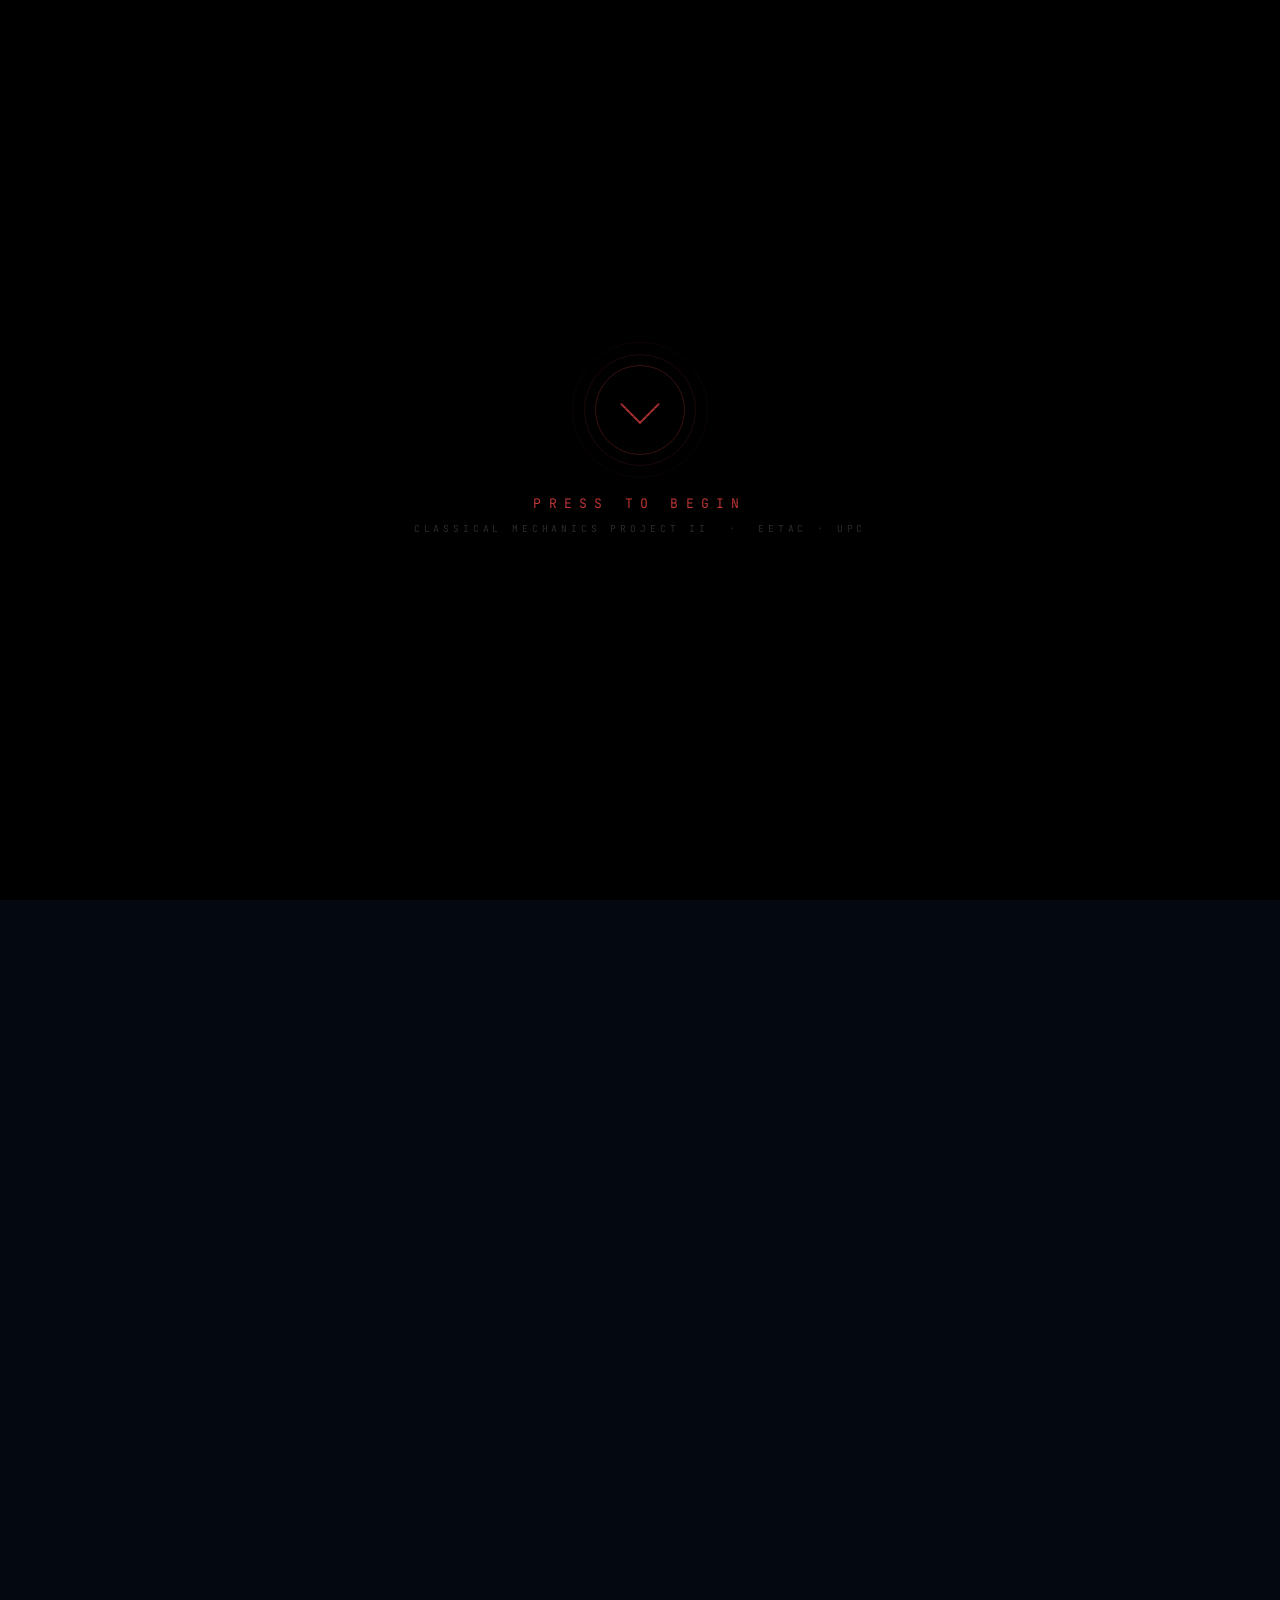
==== commit dcc4f5d2: "Trim intro audio to 15s · enlarge team photos to 120px" ====
--- a/index.html
+++ b/index.html
@@ -863,7 +863,7 @@
       transform: translateY(-4px);
     }
     .avatar {
-      width: 80px; height: 80px;
+      width: 120px; height: 120px;
       border-radius: 50%;
       border: 2px solid rgba(59,130,246,.3);
       margin: 0 auto 1rem;
@@ -1004,6 +1004,11 @@
     <li><a href="#analysis">Analysis</a></li>
     <li><a href="#bonus">Bonus ISS</a></li>
     <li><a href="#team">Team</a></li>
+    <li><a href="task41.html">Task 4.1</a></li>
+    <li><a href="task42.html">Task 4.2</a></li>
+    <li><a href="task43.html">Task 4.3</a></li>
+    <li><a href="task44.html">Task 4.4</a></li>
+    <li><a href="bonus.html">Bonus ISS</a></li>
     <li><a href="code.html" style="color:var(--accent);border:1px solid rgba(74,158,255,.35);border-radius:5px;padding:.2rem .65rem;font-size:.78rem;">Source Code</a></li>
   </ul>
 </nav>
@@ -1553,7 +1558,7 @@
       if (snd.volume > 0.07) { snd.volume = Math.max(0, snd.volume - 0.07); }
       else { snd.pause(); clearInterval(fadeOut); }
     }, 80);
-  }, 20000);
+  }, 15000);
 
   /* screen flash */
   const curtain = document.getElementById('curtain');
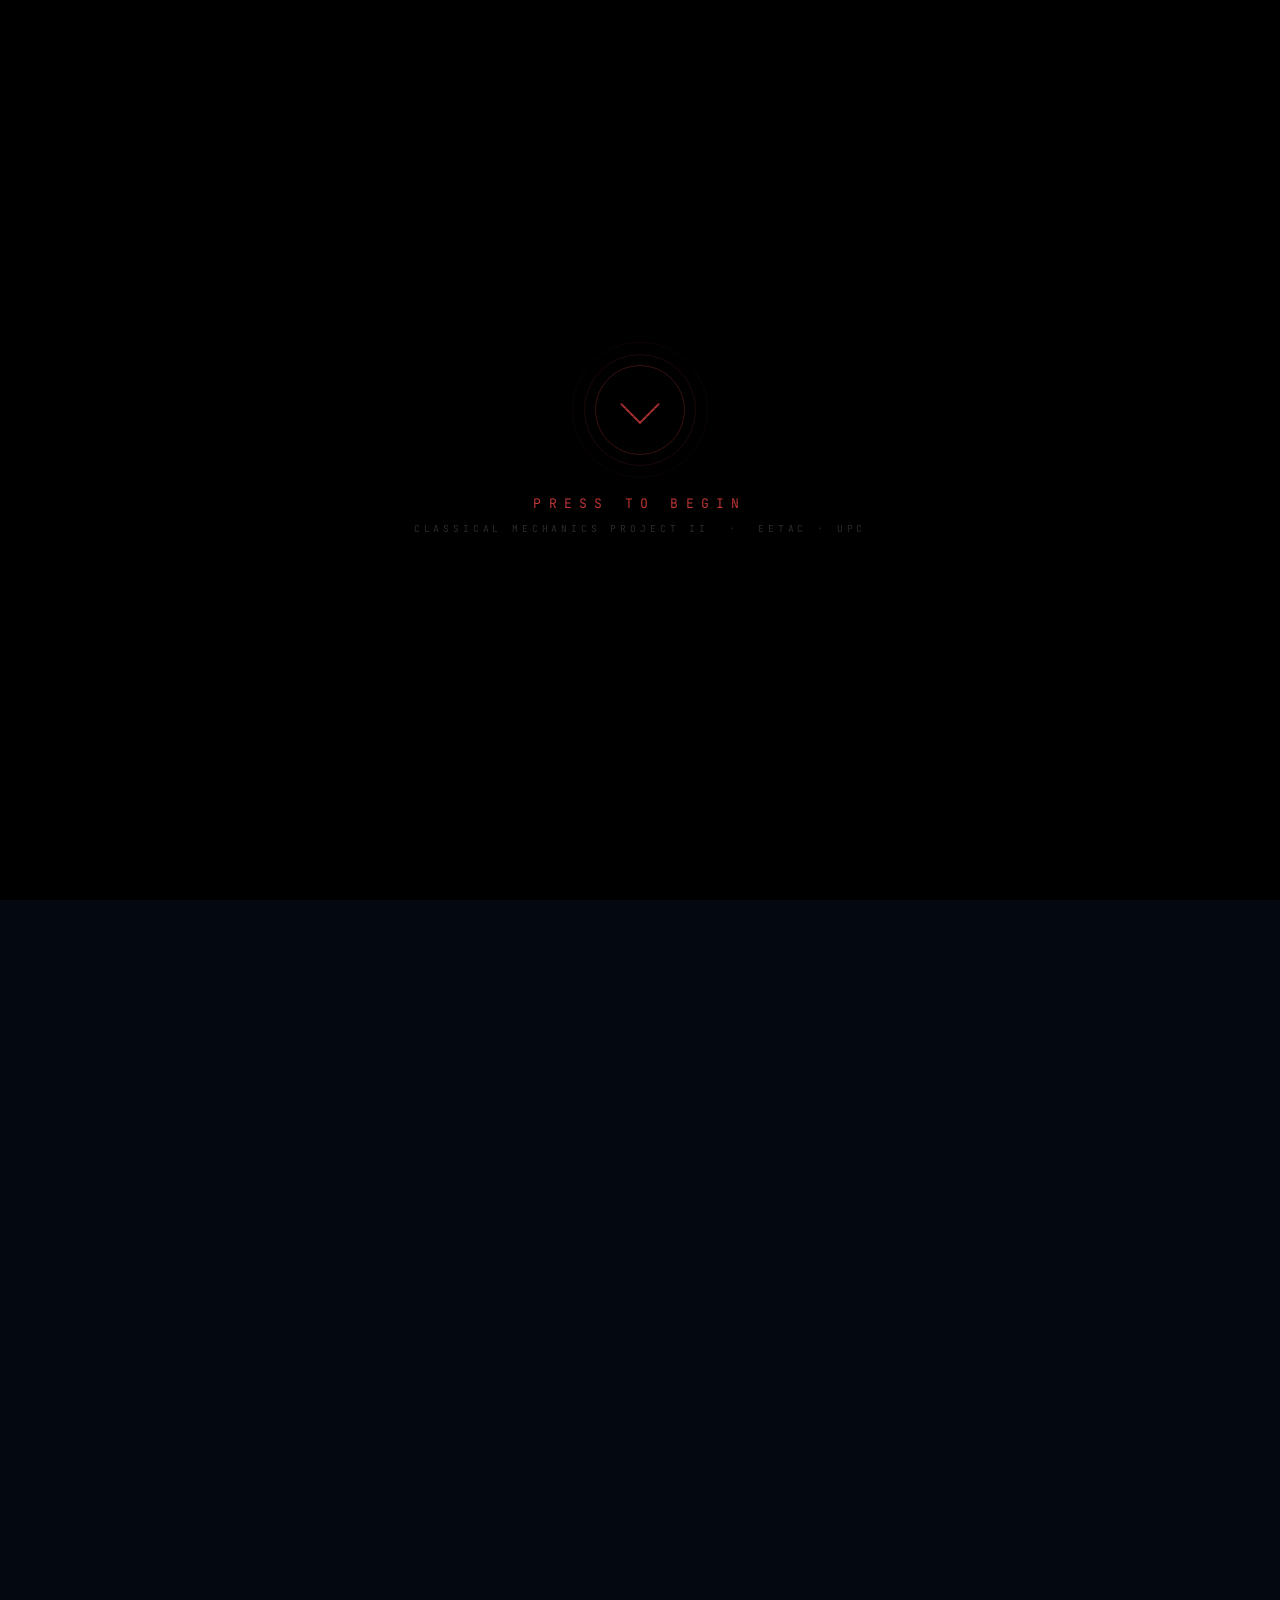
==== commit baa1f995: "Remove simulation results image section and nav link" ====
--- a/index.html
+++ b/index.html
@@ -1000,7 +1000,7 @@
   <ul class="nav-links">
     <li><a href="#hero">Home</a></li>
     <li><a href="#model">Model</a></li>
-    <li><a href="#results">Results</a></li>
+
     <li><a href="#analysis">Analysis</a></li>
     <li><a href="#bonus">Bonus ISS</a></li>
     <li><a href="#team">Team</a></li>
@@ -1166,27 +1166,6 @@
     </div>
   </section>
 
-  <!-- ── RESULTS ───────────────────────────── -->
-  <section id="results" class="section" style="padding-top:0;">
-    <div class="section-label reveal">Simulation Results</div>
-    <h2 class="section-title reveal">Base Case —<br>T=1500 N · ISA · Coriolis ON</h2>
-    <div class="section-bar reveal"></div>
-    <div class="results-grid">
-      <div class="res-card reveal" onclick="openLightbox('preview_base.png')">
-        <img src="preview_base.png" alt="Base case — Altitude, Speed, Drag, Horizontal projection">
-        <div class="res-card-lbl">Altitude · Speed · Drag · Horizontal Projection</div>
-      </div>
-      <div class="res-card reveal" onclick="openLightbox('preview_interactive.png')">
-        <img src="preview_interactive.png" alt="Interactive preview t=0 and t=mid">
-        <div class="res-card-lbl">Interactive Preview — Time Slider</div>
-      </div>
-      <div class="res-card reveal" onclick="openLightbox('preview_encoding_test.png')">
-        <img src="preview_encoding_test.png" alt="Encoding test">
-        <div class="res-card-lbl">Rendering &amp; Encoding Test</div>
-      </div>
-    </div>
-  </section>
-
   <!-- ── ANALYSIS ──────────────────────────── -->
   <section id="analysis" class="section">
     <div class="section-label reveal">Parametric Analysis</div>
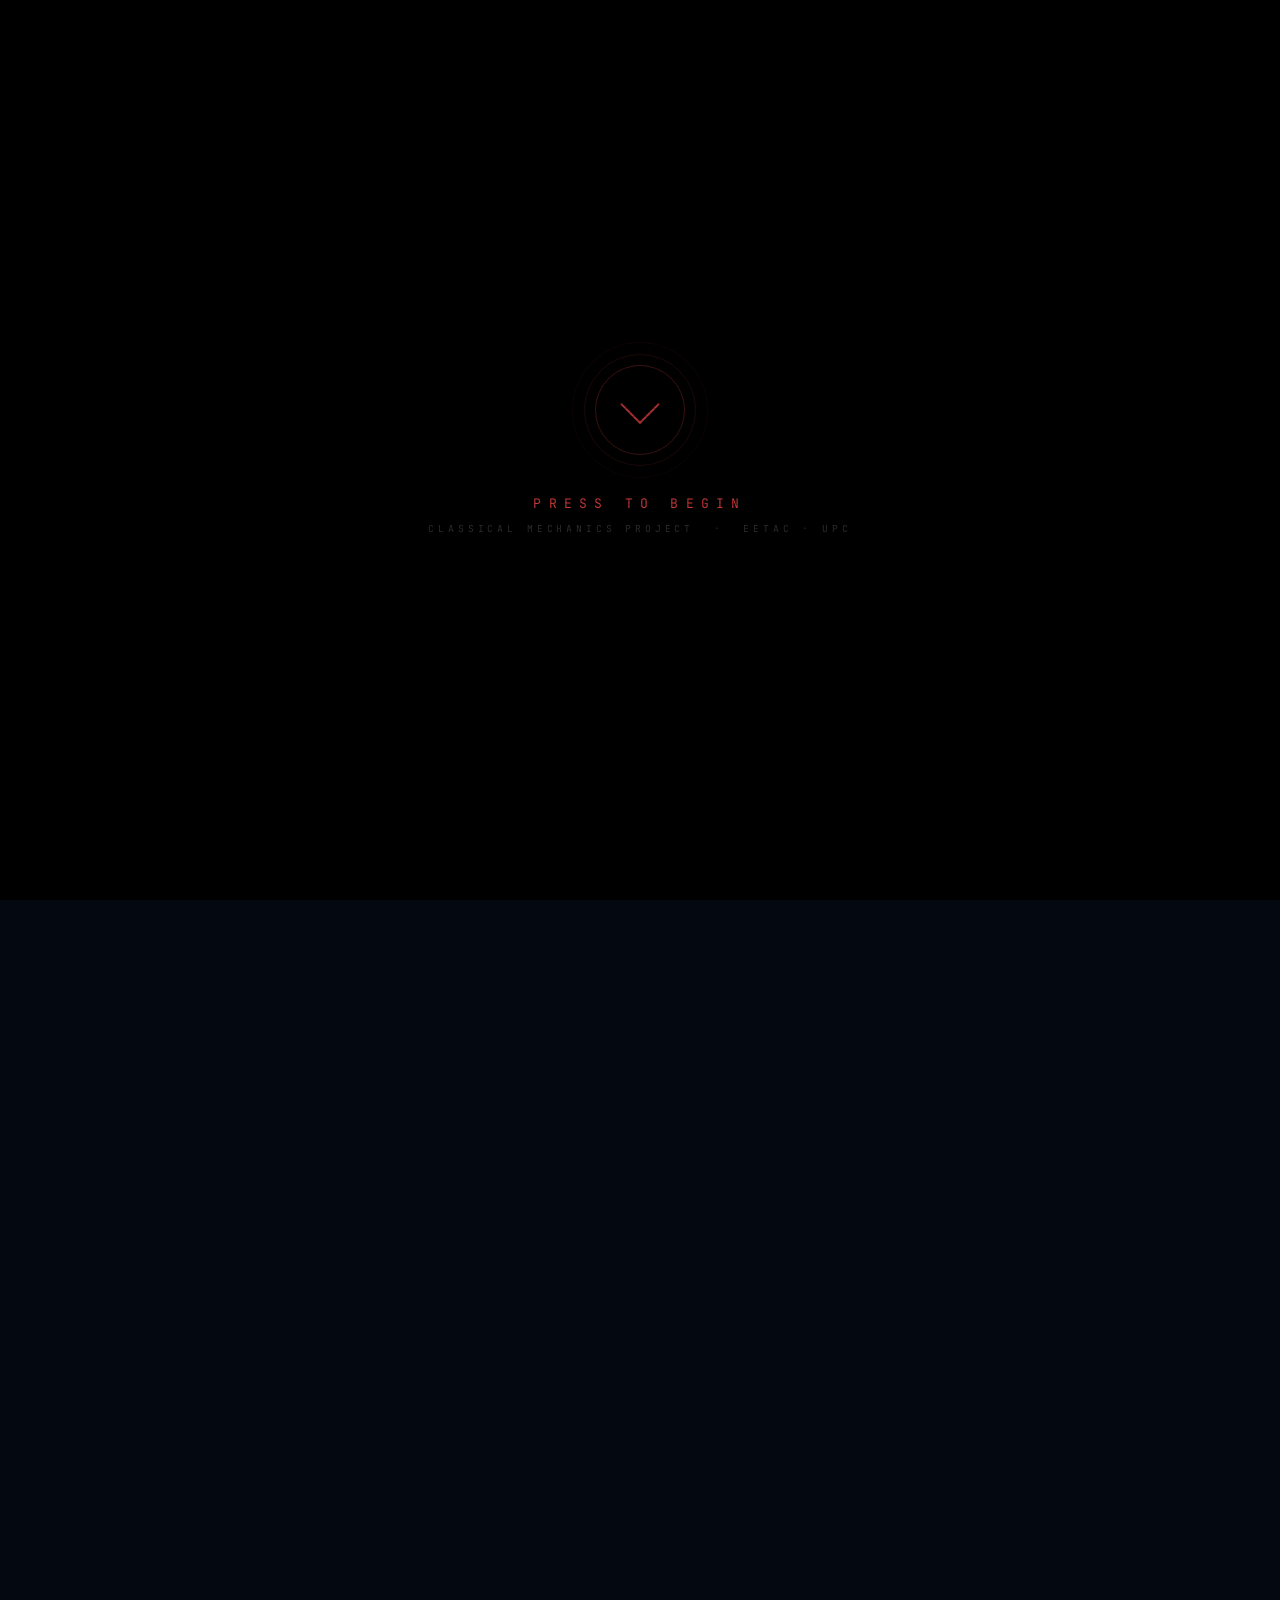
==== commit b5b67c87: "Remove project number — rename Project I/II to just Project everywhere" ====
--- a/index.html
+++ b/index.html
@@ -948,7 +948,7 @@
 <div id="splash" onclick="beginExperience()">
   <div class="splash-ring"><div class="splash-icon"></div></div>
   <div class="splash-label">PRESS TO BEGIN</div>
-  <div class="splash-sub">CLASSICAL MECHANICS PROJECT II &nbsp;·&nbsp; EETAC · UPC</div>
+  <div class="splash-sub">CLASSICAL MECHANICS PROJECT &nbsp;·&nbsp; EETAC · UPC</div>
 </div>
 
 <!-- ── GLOBAL CURTAIN ────────────────────────── -->
@@ -965,7 +965,7 @@
 <div id="phase-countdown">
   <div id="cd-eyebrow">T MINUS</div>
   <div id="cd-number">10</div>
-  <div id="cd-footer">CLASSICAL MECHANICS PROJECT II &nbsp;·&nbsp; EETAC · UPC<br>3D ROCKET TRAJECTORY SIMULATION</div>
+  <div id="cd-footer">CLASSICAL MECHANICS PROJECT &nbsp;·&nbsp; EETAC · UPC<br>3D ROCKET TRAJECTORY SIMULATION</div>
 </div>
 
 <!-- ════════════════════════════════════════════
@@ -976,7 +976,7 @@
 
   <div id="cockpit-status">
     <div class="sys">● ALL SYSTEMS NOMINAL</div>
-    <div class="mission">MISSION CONTROL &nbsp;·&nbsp; CLASSICAL MECHANICS PROJECT II</div>
+    <div class="mission">MISSION CONTROL &nbsp;·&nbsp; CLASSICAL MECHANICS PROJECT</div>
   </div>
 
   <div id="ignition-wrap">
@@ -996,7 +996,7 @@
      NAV
 ════════════════════════════════════════════ -->
 <nav id="nav">
-  <div class="nav-logo">MSAT &nbsp;·&nbsp; PROJ I</div>
+  <div class="nav-logo">MSAT &nbsp;·&nbsp; PROJ</div>
   <ul class="nav-links">
     <li><a href="#hero">Home</a></li>
     <li><a href="#model">Model</a></li>
@@ -1028,7 +1028,7 @@
     <div id="hero-body">
       <div class="h-eyebrow" id="he">EETAC &nbsp;·&nbsp; UPC &nbsp;·&nbsp; CLASSICAL MECHANICS</div>
       <h1 class="h-title" id="ht">3D ROCKET TRAJECTORY<br>SIMULATION</h1>
-      <div class="h-sub" id="hs">CLASSICAL MECHANICS &nbsp;·&nbsp; PROJECT I</div>
+      <div class="h-sub" id="hs">CLASSICAL MECHANICS &nbsp;·&nbsp; PROJECT</div>
       <div class="h-authors" id="ha">
         Rubén Praena &nbsp;·&nbsp; Claudia Ros &nbsp;·&nbsp; Miguel Sanz<br>
         Elishka Mrázek &nbsp;·&nbsp; Joel García &nbsp;·&nbsp; Giulia Latorre
@@ -1379,7 +1379,7 @@
   <footer>
     <div class="ft-uni">EETAC — Escola d'Enginyeria de Telecomunicació i Aeroespacial de Castelldefels</div>
     <div class="ft-info">UNIVERSITAT POLITÈCNICA DE CATALUNYA &nbsp;·&nbsp; GRAU D'ENGINYERIA DE SATÈL·LITS</div>
-    <div class="ft-info">CLASSICAL MECHANICS &nbsp;·&nbsp; PROJECT I &nbsp;·&nbsp; 2025–2026</div>
+    <div class="ft-info">CLASSICAL MECHANICS &nbsp;·&nbsp; PROJECT &nbsp;·&nbsp; 2025–2026</div>
     <div class="ft-copy">3D Rocket Trajectory Simulation &nbsp;·&nbsp; Euler Integration &nbsp;·&nbsp; ISA Atmosphere &nbsp;·&nbsp; Coriolis Effect &nbsp;·&nbsp; 3-Stage ISS Mission</div>
     <div class="ft-ai">
       This website and the introductory videos were created with the assistance of artificial intelligence.
